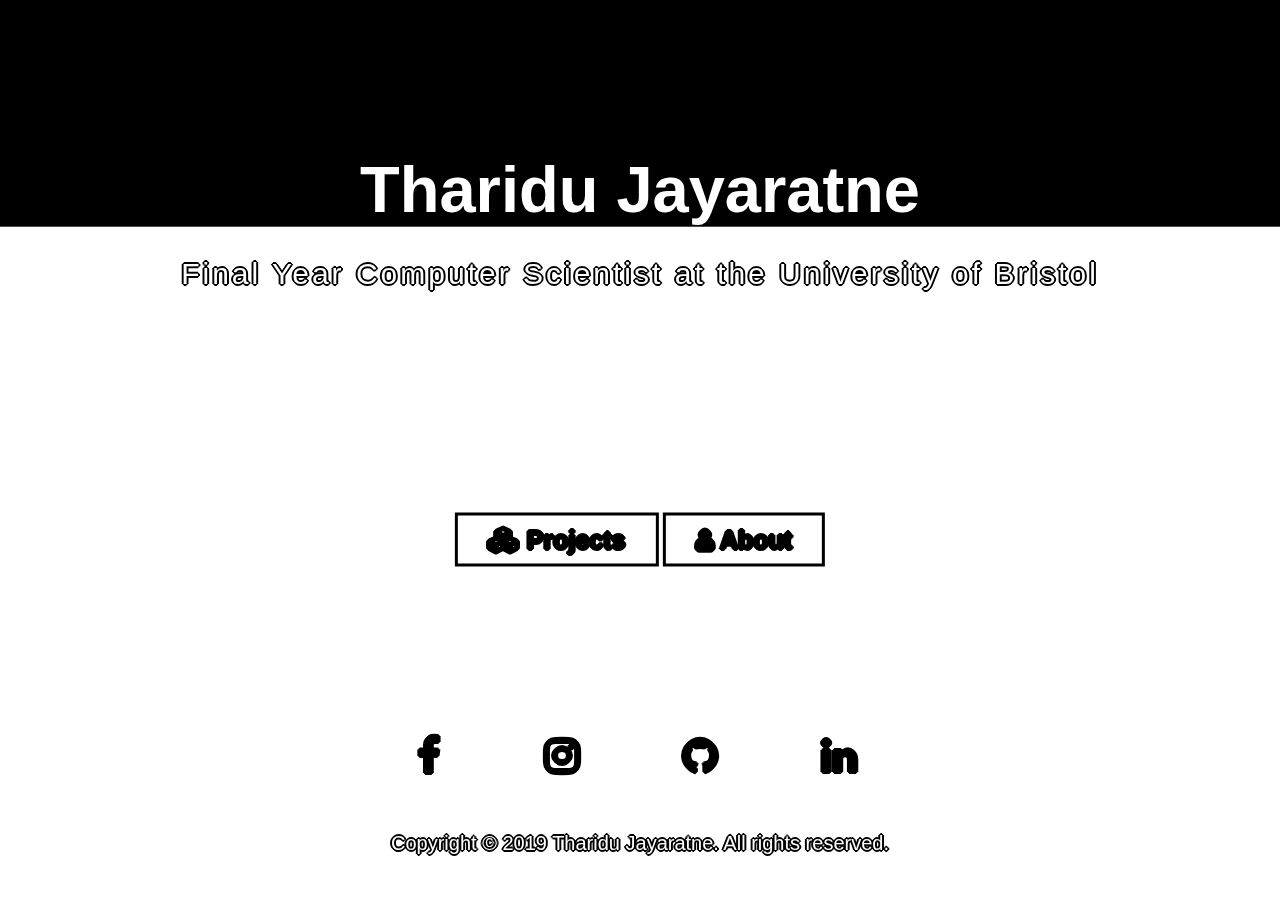
==== index.html @ 995cbe95 "second commit" ====
<!DOCTYPE html>
<html>
<meta name="viewport" content="width=device-width, initial-scale=1">
	<head>
		<title>Tharidu Jayaratne</title>
		<link rel="stylesheet" type="text/css" href="css/style.css">
		<!-- <link rel="stylesheet" type="text/css" href="css/style2.css"> -->
		<link media="all" rel="stylesheet" href="https://maxcdn.bootstrapcdn.com/font-awesome/4.7.0/css/font-awesome.min.css">
	</head>
	<body onload="myFunction()">
		<div id="loading"></div>
		<!-- <div id="barba-wrapper">
  <div class="barba-container"> -->
		<div class="background-wrap">
			<video id="video-bg-elem" preload="auto" autoplay="true" loop="loop" muted="muted">
				<source src="./images/background1.mp4" type="video/mp4">
				Video not supported
			</video>
		</div>

		<div class="content">
			<h1>Tharidu Jayaratne</h1>
			<p>Final Year Computer Scientist at the University of Bristol</p>
		</div>
<!-- <div class="wrapper2"> -->
		<div class="button">
			<a href= "project.html" class="btn"><i class = "fa fa-cubes"></i> Projects</a>
			<a href= "about.html" class="btn"> <i class = "fa fa-user"></i>   About</a>
		</div>
<!-- </div> -->

		 <div class="wrapper">
		<div class="media">
		<ul>
			<li><a href="https://www.facebook.com/tharidu.jayaratne.7"><i class="fa fa-facebook" aria-hidden="true" ></i></a></li>
			<li><a href="https://www.instagram.com/tharidu021/"><i class="fa fa-instagram" aria-hidden="true" ></i></a></li>
			<li><a href="https://github.com/ThariduJayaratne"><i class="fa fa-github" aria-hidden="true"></i></a></li>
			<li><a href="https://uk.linkedin.com/in/tharidu-jayaratne-868245179"><i class="fa fa-linkedin" aria-hidden="true" ></i></a></li>
		</ul>
		</div>
		</div>

		<!-- <div class="wrapper">
	 <div class="media">
	 <ul>
	 	<li><i class="fa fa-facebook" aria-hidden="true" ></i></li>
	 	<li><i class="fa fa-instagram" aria-hidden="true" ></i></li>
	 	<li><i class="fa fa-github" aria-hidden="true"></i></li>
	 	<li><i class="fa fa-linkedin" aria-hidden="true" ></i></li>
	 </ul>
	 </div>
	 </div> -->

<div class="footer">
      	Copyright &copy; 2019 Tharidu Jayaratne. All rights reserved.
</div>
<!-- </div>
</div> -->
<!-- <script src="//ajax.googleapis.com/ajax/libs/jquery/1.11.2/jquery.min.js"></script>
<script>window.jQuery || documment.write('<script src="js/vendor/jquery-1.11.2.min.js"><\/script>')</script>
<script src="js/main.js"></script>

<script src="js/barba.min.js" type="text/javascript"></script> -->
<script>
var preloader = document.getElementById('loading');
function myFunction(){
  preloader.style.display = 'none';
}
</script>
</body>
</html>
---- css/style.css ----
* {
		margin: 0;
		padding: 0;
	}
	body {
		font-family: Montserrat, sans-serif;
	}
	#loading{
	  position: fixed;
	  width: 100%;
	  height: 100vh;
	  background: #000 url('https://i0.wp.com/media.boingboing.net/wp-content/uploads/2015/10/pJReN4H1.gif?w=970')no-repeat center;
	  /* background: #676E81 url('http://33.media.tumblr.com/ff126c288d8b5fdebebcbdd437c22bff/tumblr_ndypsfVbG81shpedgo1_250.gif')no-repeat center; */

	  /* background: #000 url('https://i.gifer.com/f95.gif')no-repeat center; */
	  z-index: 99999;
	  /* transition:5s ease; */
	}
a:link {
color: #000;
}
a:hover {
color: #000;
}
a:visited {
color: #fff;
}
	.background-wrap {
		position: fixed;
		z-index: -1000;
	 width: 100%;
		height: 100%;
		overflow: hidden;
		top: 0;
		left: 0;
	}
	.footer {
	position: fixed;
  left: 0;
	font-size: 20px;
  bottom: 5%;
  width: 100%;
  color: white;
  text-align: center;
	text-shadow:
    /* Outline */
    -1px -1px 0 #000000,
    1px -1px 0 #000000,
    -1px 1px 0 #000000,
    1px 1px 0 #000000,
    -2px 0 0 #000000,
    2px 0 0 #000000,
    0 2px 0 #000000,
    0 -2px 0 #000000;
	}
.wrapper {
	position: fixed;
  left: 0;
  bottom: 16%;
  width: 100%;
  color: white;
  text-align: center;
}
#video-bg-elem {
		position: absolute;
		top: 0;
		left: 0;
		min-height: 100%;
		min-width: 100%;
	}
	.content {
		position: absolute;
		text-align: center;
	  /* min-height: 5%; */
		/* background-color: rgba(0,0,0,7); */
		top: 16%;
		left: 50%;
		transform: translate(-50%,-50%);
		width: 100%;
	}
	.content h1 {
		font-size: 65px;
		text-align: center;
		font-weight: 600;
		color: #fff;
		padding-top: 12%;
		margin-bottom: 30px;
		animation: text 1.6s 1;
		display: block;
		position: relative;
		background: black;
	}

	@keyframes text {
		0%{
			color: black;
			margin-bottom: -40px;
		}
		30%{
			letter-spacing: 25px;
			margin-bottom: -40px;
		}
		85%{
			letter-spacing: 8px;
			margin-bottom: -40px;
		}
	}
	.content p {
		text-align: center;
		font-size: 30px;
		font-weight: 200px;
		letter-spacing: 3px;
		color: #fff;
		text-shadow:
			/* Outline */
			-1px -1px 0 #000000,
			1px -1px 0 #000000,
			-1px 1px 0 #000000,
			1px 1px 0 #000000,
			-2px 0 0 #000000,
			2px 0 0 #000000,
			0 2px 0 #000000,
			0 -2px 0 #000000;
	}

	.button{
		position: absolute;
		top: 60%;
		left: 50%;
		transform: translate(-50%,-50%);
		font-weight: 600;
	}
	.btn{
		border: 3px solid #000;
		padding: 10px 30px;
		color: #fff;
		font-size: 25px;
		text-decoration: none;
		transition: 0.7s ease;
		text-shadow:
	    /* Outline */
	    -1px -1px 0 #000000,
	    1px -1px 0 #000000,
	    -1px 1px 0 #000000,
	    1px 1px 0 #000000,
	    -2px 0 0 #000000,
	    2px 0 0 #000000,
	    0 2px 0 #000000,
	    0 -2px 0 #000000;
	}
	.btn:hover{
		background-color: #000;
		color: #fff;
	}

.media{
	position: absolute;
	top: 80%;
	left: 51%;
	transform: translate(-53%,-50%);
}
	li{
		list-style: none;
		margin: 10px 30px;
		display: inline-block;
		font-size: 40px;
		padding: 20px 20px;
		color: white;
		transition: .5s;
		text-shadow:
	    /* Outline */
	    -1px -1px 0 #000000,
	    1px -1px 0 #000000,
	    -1px 1px 0 #000000,
	    1px 1px 0 #000000,
	    -2px 0 0 #000000,
	    2px 0 0 #000000,
	    0 2px 0 #000000,
	    0 -2px 0 #000000;
	}

	li:hover {
		color: black;
		transform: scale(1.5,1.5);
		/* border: solid #292929; */
		/* border-radius: 10% 10% / 10% 10%; */
		transition: .4s;
	}
---- css/style2.css ----
#loading{
  position: fixed;
  width: 100%;
  height: 100vh;
  background: #000 url('https://i0.wp.com/media.boingboing.net/wp-content/uploads/2015/10/pJReN4H1.gif?w=970')no-repeat center;
  /* background: #676E81 url('http://33.media.tumblr.com/ff126c288d8b5fdebebcbdd437c22bff/tumblr_ndypsfVbG81shpedgo1_250.gif')no-repeat center; */

  /* background: #000 url('https://i.gifer.com/f95.gif')no-repeat center; */
  z-index: 99999;
  /* transition:5s ease; */
}
/* #particles-js{
  height: 100%;
  background: #262626;
} */
body{
  font-family: Montserrat, sans-serif;
}
/* #wrapper {
  opacity:0;
 } */
h1{
  font-family: Montserrat, sans-serif;
  text-align: center;
  color: white;
}

.box{
  position: absolute;
  top: 80%;
  left: 50%;
  transform: translate(-50%,-50%);
}

.box span{
  display: block;
  width: 30px;
  height:30px;
  border-bottom: 1px solid #fff;
  border-right: 1px solid #fff;
  transform: rotate(45deg);
  margin: -10px;
  animation: animate 2s infinite;
}
/* .myBtn{
  text-align: center;
  font-size: 25px;
  font-family: Montserrat;
  margin-bottom: 40%;
} */
.box span:nth-child(1)
{
  animation-delay: -0.2s;
}
.box span:nth-child(2)
{
  animation-delay: -0.4s;

}
@keyframes text {
  0%{
    color: black;
    margin-bottom: -40px;
  }
  30%{
    letter-spacing: 25px;
    margin-bottom: -40px;
  }
  85%{
    letter-spacing: 8px;
    margin-bottom: -40px;
  }
}
.media{
	position: absolute;
	top: 80%;
	left: 51%;
	transform: translate(-53%,-50%);
}
.wrapper {
	position: fixed;
  left: 0;
  bottom: 16%;
  width: 100%;
  color: white;
  text-align: center;
}
@keyframes animate {
  0%
  {
    opacity: 0;
    transform: rotate(45deg) translate(-20px, -20px);

  }
  50%
  {
    opacity:1;
  }
  100%
  {
    opacity: 0;
    transform: rotate(45deg) translate(20px,20px);

  }
}

.s0
{
  /* background:url("http://45.media.tumblr.com/7a1e9e35c23208b718e44486d0774cd4/tumblr_nzp2ihdk9H1ukofkbo1_r4_500.gif"); */
  /* background: url("https://media.giphy.com/media/uBTWyINWTrWz6/giphy.gif"); */
  background: url("https://media0.giphy.com/media/pHZ8BBgLaXPliFNudh/source.gif");
  background-size: cover;
  background-position: center;
  width: auto;
  height: auto;
}
.s0 h1{
  text-align: center;
  font-size: 80px;
  color: white;
  margin-bottom: 10%;
  text-shadow:
    -1px -1px 0 #000000,
    1px -1px 0 #000000,
    -1px 1px 0 #000000,
    1px 1px 0 #000000,
    -2px 0 0 #000000,
    2px 0 0 #000000,
    0 2px 0 #000000,
    0 -2px 0 #000000;
}
.s1
{
  /* background:url("https://miro.medium.com/max/4778/1*q8HNVIql60d46VWjI5i2CQ.gif"); */
  /* background:url("https://attendify.com/blog/wp-content/uploads/2018/02/sentiment-analysis.gif"); */
  background:url("https://thumbs.gfycat.com/ForsakenPoisedEasternglasslizard-small.gif");
  background-size: cover;
  background-position: center;
}
.s1 h1{
  position: relative;
  text-align: center;
  font-size: 80px;
  top: 5;
  color: white;
  text-shadow:
    -1px -1px 0 #000000,
    1px -1px 0 #000000,
    -1px 1px 0 #000000,
    1px 1px 0 #000000,
    -2px 0 0 #000000,
    2px 0 0 #000000,
    0 2px 0 #000000,
    0 -2px 0 #000000;
}
.s1 p{
  text-align: left;
  margin-left: 5%;
  font-size: 30px;
  line-height: 50px;
  color: white;
  margin-bottom: 25%;
  font-weight: 600;
  text-shadow:
    -1px -1px 0 #000000,
    1px -1px 0 #000000,
    -1px 1px 0 #000000,
    1px 1px 0 #000000,
    -2px 0 0 #000000,
    2px 0 0 #000000,
    0 2px 0 #000000,
    0 -2px 0 #000000;
}
 #more {
  display: none;
  background-color: inherit;
}

.button{
  position: absolute;
  top: 60%;
  left: 50%;
  transform: translate(-50%,-50%);
  font-weight: 600;
  font-family: Montserrat, sans-serif;
}
.btn{
  border: 3px solid #fff;
  padding: 10px 30px;
  color: #fff;
  font-size: 25px;
  text-decoration: none;
  transition: 0.7s ease;
  text-shadow:
    /* Outline */
    -1px -1px 0 #000000,
    1px -1px 0 #000000,
    -1px 1px 0 #000000,
    1px 1px 0 #000000,
    -2px 0 0 #000000,
    2px 0 0 #000000,
    0 2px 0 #000000,
    0 -2px 0 #000000;
}
.btn:hover{
  background-color: #000;
  color: #fff;
}
.btn2{
  color: #fff;
  text-decoration: none;
  transition: 0.7s ease;
}
.btn2:hover{
  color: #A9A9A9;
}
li:hover {
  color: black;
  transform: scale(1.5,1.5);
  /* border: solid #292929; */
  /* border-radius: 10% 10% / 10% 10%; */
  transition: .4s;
}

.s2
{
  /* background: url('https://images.pexels.com/photos/51947/tuscany-grape-field-nature-51947.jpeg?auto=compress&cs=tinysrgb&dpr=2&h=650&w=940'); */
  background: url('https://media0.giphy.com/media/pzGIuR1UeI2oFhyqP1/source.gif');

  background-size: cover;
  background-position: center;
}
.s2 h1{
  position: absolute;
  line-height:400px;
  color: white;
  text-align: left;
  font-size: 90px;
  /* font-weight: 300;  */
  /* margin-bottom: 25%; */
  margin-left: 5%;
  text-shadow:
    -1px -1px 0 #000000,
    1px -1px 0 #000000,
    -1px 1px 0 #000000,
    1px 1px 0 #000000,
    -2px 0 0 #000000,
    2px 0 0 #000000,
    0 2px 0 #000000,
    0 -2px 0 #000000;
}
.s2 p{
  color: white;
  text-align: left;
  font-size: 30px;
  font-weight: 600;
  margin-left: 5%;
  margin-top: 25%;
  line-height: 50px;
  text-shadow:
    -1px -1px 0 #000000,
    1px -1px 0 #000000,
    -1px 1px 0 #000000,
    1px 1px 0 #000000,
    -2px 0 0 #000000,
    2px 0 0 #000000,
    0 2px 0 #000000,
    0 -2px 0 #000000;
  }

.s3
{
  background: url('https://jonathanfrech.files.wordpress.com/2016/02/conways-game-of-life-1.gif');
  background-size: cover;
  background-position: center;
}
.s3 h1{
  position: absolute;
  line-height:200px;
  color: white;
  text-align: left;
  font-size: 90px;
  /* font-weight: 300;  */
  /* margin-bottom: 25%; */
  margin-left: 5%;
  text-shadow:
    -1px -1px 0 #000000,
    1px -1px 0 #000000,
    -1px 1px 0 #000000,
    1px 1px 0 #000000,
    -2px 0 0 #000000,
    2px 0 0 #000000,
    0 2px 0 #000000,
    0 -2px 0 #000000;
  /* color: white;
  position: relative;
  text-align: left;
  font-size: 70px;
  margin-left: 5%;
  line-height:200px; */

}
.s3 p{
  /* color: white;
  text-align: left;
  font-size: 30px;
  margin-left: 5%;
  margin-top: 1%;
  line-height: 50px; */
  color: white;
  text-align: left;
  font-size: 30px;
  font-weight: 600;
  margin-left: 5%;
  margin-top: 25%;
  line-height: 50px;
  text-shadow:
    -1px -1px 0 #000000,
    1px -1px 0 #000000,
    -1px 1px 0 #000000,
    1px 1px 0 #000000,
    -2px 0 0 #000000,
    2px 0 0 #000000,
    0 2px 0 #000000,
    0 -2px 0 #000000;
  }

.s4
{
  background: url('https://images.pexels.com/photos/776654/pexels-photo-776654.jpeg?auto=compress&cs=tinysrgb&dpr=2&h=650&w=940');
  /* background: url('https://images.pexels.com/photos/776654/pexels-photo-776654.jpeg?auto=compress&cs=tinysrgb&dpr=1&w=500'); */
  background-size: cover;
  background-position: center;
}
.s4 h1{
  color: white;
  text-align: left;
  font-size: 70px;
  /* font-weight: 300;  */
  line-height:200px;
  margin-left: 5%;
  text-shadow:
    /* Outline */
    -1px -1px 0 #000000,
    1px -1px 0 #000000,
    -1px 1px 0 #000000,
    1px 1px 0 #000000,
    -2px 0 0 #000000,
    2px 0 0 #000000,
    0 2px 0 #000000,
    0 -2px 0 #000000;
}
.s4 p{
  color: white;
  text-align: left;
  margin-left: 5%;
  margin-top: 0.01%;
  font-weight: 600;
  font-size: 40px;
  line-height: 50px;
  text-shadow:
    /* Outline */
    -1px -1px 0 #000000,
    1px -1px 0 #000000,
    -1px 1px 0 #000000,
    1px 1px 0 #000000,
    -2px 0 0 #000000,
    2px 0 0 #000000,
    0 2px 0 #000000,
    0 -2px 0 #000000;
}

.s5
{
  background: url('http://i.imgur.com/MvMxQ1a.gif');
  background-size: cover;
  background-position: right;
}
.s5 h1 {
  text-align: left;
  font-size: 90px;
  /* font-weight: 300;  */
  /* line-height:300px; */
  margin-top: 1%;
  margin-left: 5%;
  line-height: 120px;
  text-shadow:
    /* Outline */
    -1px -1px 0 #000000,
    1px -1px 0 #000000,
    -1px 1px 0 #000000,
    1px 1px 0 #000000,
    -2px 0 0 #000000,
    2px 0 0 #000000,
    0 2px 0 #000000,
    0 -2px 0 #000000;
}
.s5 p{
  color: white;
  text-align: left;
  margin-left: 5%;
  top: 10;
  font-size: 30px;
  font-weight: 600;
  line-height: 50px;
  text-shadow:
    /* Outline */
    -1px -1px 0 #000000,
    1px -1px 0 #000000,
    -1px 1px 0 #000000,
    1px 1px 0 #000000,
    -2px 0 0 #000000,
    2px 0 0 #000000,
    0 2px 0 #000000,
    0 -2px 0 #000000;
}
span {
  background: white !important;
}
.fp.slideNav.fp.bottom {
	 margin-left: 1em !important;
}
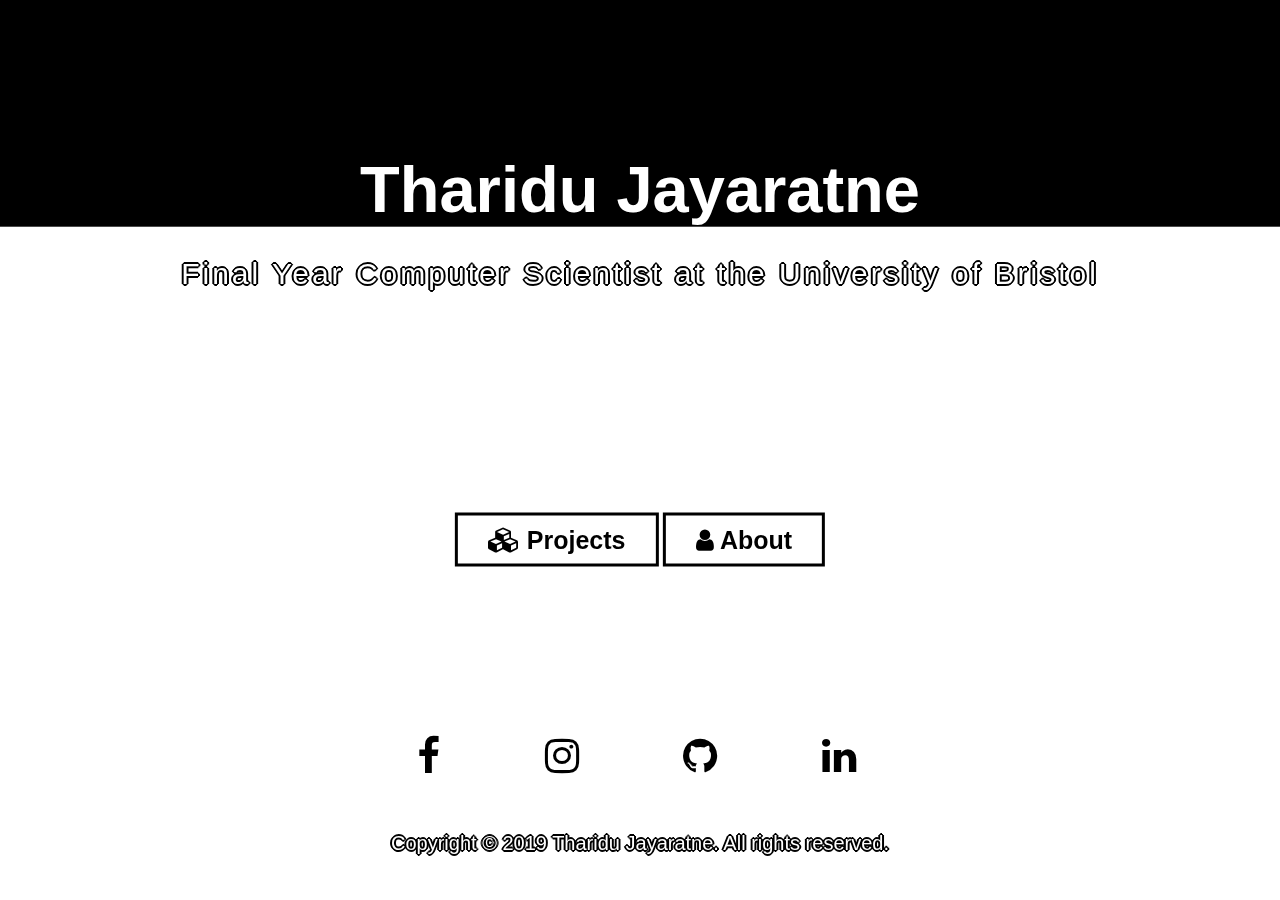
==== commit fedc352b: "Update index.html" ====
--- a/index.html
+++ b/index.html
@@ -1,71 +1,71 @@
-<!DOCTYPE html>
-<html>
-<meta name="viewport" content="width=device-width, initial-scale=1">
-	<head>
-		<title>Tharidu Jayaratne</title>
-		<link rel="stylesheet" type="text/css" href="css/style.css">
-		<!-- <link rel="stylesheet" type="text/css" href="css/style2.css"> -->
-		<link media="all" rel="stylesheet" href="https://maxcdn.bootstrapcdn.com/font-awesome/4.7.0/css/font-awesome.min.css">
-	</head>
-	<body onload="myFunction()">
-		<div id="loading"></div>
-		<!-- <div id="barba-wrapper">
-  <div class="barba-container"> -->
-		<div class="background-wrap">
-			<video id="video-bg-elem" preload="auto" autoplay="true" loop="loop" muted="muted">
-				<source src="./images/background1.mp4" type="video/mp4">
-				Video not supported
-			</video>
-		</div>
-
-		<div class="content">
-			<h1>Tharidu Jayaratne</h1>
-			<p>Final Year Computer Scientist at the University of Bristol</p>
-		</div>
-<!-- <div class="wrapper2"> -->
-		<div class="button">
-			<a href= "project.html" class="btn"><i class = "fa fa-cubes"></i> Projects</a>
-			<a href= "about.html" class="btn"> <i class = "fa fa-user"></i>   About</a>
-		</div>
-<!-- </div> -->
-
-		 <div class="wrapper">
-		<div class="media">
-		<ul>
-			<li><a href="https://www.facebook.com/tharidu.jayaratne.7"><i class="fa fa-facebook" aria-hidden="true" ></i></a></li>
-			<li><a href="https://www.instagram.com/tharidu021/"><i class="fa fa-instagram" aria-hidden="true" ></i></a></li>
-			<li><a href="https://github.com/ThariduJayaratne"><i class="fa fa-github" aria-hidden="true"></i></a></li>
-			<li><a href="https://uk.linkedin.com/in/tharidu-jayaratne-868245179"><i class="fa fa-linkedin" aria-hidden="true" ></i></a></li>
-		</ul>
-		</div>
-		</div>
-
-		<!-- <div class="wrapper">
-	 <div class="media">
-	 <ul>
-	 	<li><i class="fa fa-facebook" aria-hidden="true" ></i></li>
-	 	<li><i class="fa fa-instagram" aria-hidden="true" ></i></li>
-	 	<li><i class="fa fa-github" aria-hidden="true"></i></li>
-	 	<li><i class="fa fa-linkedin" aria-hidden="true" ></i></li>
-	 </ul>
-	 </div>
-	 </div> -->
-
-<div class="footer">
-      	Copyright &copy; 2019 Tharidu Jayaratne. All rights reserved.
-</div>
-<!-- </div>
-</div> -->
-<!-- <script src="//ajax.googleapis.com/ajax/libs/jquery/1.11.2/jquery.min.js"></script>
-<script>window.jQuery || documment.write('<script src="js/vendor/jquery-1.11.2.min.js"><\/script>')</script>
-<script src="js/main.js"></script>
-
-<script src="js/barba.min.js" type="text/javascript"></script> -->
-<script>
-var preloader = document.getElementById('loading');
-function myFunction(){
-  preloader.style.display = 'none';
-}
-</script>
-</body>
-</html>
+<!DOCTYPE html>
+<html>
+	<head>
+		<meta name="viewport" content="width=device-width, initial-scale=1">
+		<title>Tharidu Jayaratne</title>
+		<link rel="stylesheet" type="text/css" href="css/style.css">
+		<!-- <link rel="stylesheet" type="text/css" href="css/style2.css"> -->
+		<link media="all" rel="stylesheet" href="https://maxcdn.bootstrapcdn.com/font-awesome/4.7.0/css/font-awesome.min.css">
+	</head>
+	<body onload="myFunction()">
+		<div id="loading"></div>
+		<!-- <div id="barba-wrapper">
+  <div class="barba-container"> -->
+		<div class="background-wrap">
+			<video id="video-bg-elem" preload="auto" autoplay="true" loop="loop" muted="muted">
+				<source src="./images/background1.mp4" type="video/mp4">
+				Video not supported
+			</video>
+		</div>
+
+		<div class="content">
+			<h1>Tharidu Jayaratne</h1>
+			<p>Final Year Computer Scientist at the University of Bristol</p>
+		</div>
+<!-- <div class="wrapper2"> -->
+		<div class="button">
+			<a href= "project.html" class="btn"><i class = "fa fa-cubes"></i> Projects</a>
+			<a href= "about2.html" class="btn"> <i class = "fa fa-user"></i>   About</a>
+		</div>
+<!-- </div> -->
+
+		 <div class="wrapper">
+		<div class="media">
+		<ul>
+			<li><a href="https://www.facebook.com/tharidu.jayaratne.7"><i class="fa fa-facebook" aria-hidden="true" ></i></a></li>
+			<li><a href="https://www.instagram.com/tharidu021/"><i class="fa fa-instagram" aria-hidden="true" ></i></a></li>
+			<li><a href="https://github.com/ThariduJayaratne"><i class="fa fa-github" aria-hidden="true"></i></a></li>
+			<li><a href="https://uk.linkedin.com/in/tharidu-jayaratne-868245179"><i class="fa fa-linkedin" aria-hidden="true" ></i></a></li>
+		</ul>
+		</div>
+		</div>
+
+		<!-- <div class="wrapper">
+	 <div class="media">
+	 <ul>
+	 	<li><i class="fa fa-facebook" aria-hidden="true" ></i></li>
+	 	<li><i class="fa fa-instagram" aria-hidden="true" ></i></li>
+	 	<li><i class="fa fa-github" aria-hidden="true"></i></li>
+	 	<li><i class="fa fa-linkedin" aria-hidden="true" ></i></li>
+	 </ul>
+	 </div>
+	 </div> -->
+
+<div class="footer">
+      	Copyright &copy; 2019 Tharidu Jayaratne. All rights reserved.
+</div>
+<!-- </div>
+</div> -->
+<!-- <script src="//ajax.googleapis.com/ajax/libs/jquery/1.11.2/jquery.min.js"></script>
+<script>window.jQuery || documment.write('<script src="js/vendor/jquery-1.11.2.min.js"><\/script>')</script>
+<script src="js/main.js"></script>
+
+<script src="js/barba.min.js" type="text/javascript"></script> -->
+<script>
+var preloader = document.getElementById('loading');
+function myFunction(){
+  preloader.style.display = 'none';
+}
+</script>
+</body>
+</html>
--- a/css/style.css
+++ b/css/style.css
@@ -4,6 +4,7 @@
 	}
 	body {
 		font-family: Montserrat, sans-serif;
+		color: white;
 	}
 	#loading{
 	  position: fixed;
@@ -129,28 +130,30 @@
 		left: 50%;
 		transform: translate(-50%,-50%);
 		font-weight: 600;
+		color: white;
 	}
 	.btn{
 		border: 3px solid #000;
 		padding: 10px 30px;
-		color: #fff;
+		color: white;
 		font-size: 25px;
 		text-decoration: none;
 		transition: 0.7s ease;
 		text-shadow:
 	    /* Outline */
-	    -1px -1px 0 #000000,
-	    1px -1px 0 #000000,
-	    -1px 1px 0 #000000,
-	    1px 1px 0 #000000,
-	    -2px 0 0 #000000,
-	    2px 0 0 #000000,
-	    0 2px 0 #000000,
-	    0 -2px 0 #000000;
+	    -1px -1px 0 #fff,
+	    1px -1px 0 #fff,
+	    -1px 1px 0 #fff,
+	    1px 1px 0 #fff,
+	    -2px 0 0 #fff,
+	    2px 0 0 #fff,
+	    0 2px 0 #fff,
+	    0 -2px 0 #fff;
 	}
 	.btn:hover{
 		background-color: #000;
-		color: #fff;
+		color: #000;
+		text-decoration: none;
 	}
 
 .media{
@@ -158,6 +161,8 @@
 	top: 80%;
 	left: 51%;
 	transform: translate(-53%,-50%);
+	color: white;
+	text-decoration: none;
 }
 	li{
 		list-style: none;
@@ -165,22 +170,23 @@
 		display: inline-block;
 		font-size: 40px;
 		padding: 20px 20px;
-		color: white;
+		color: black;
+		text-decoration: none;
 		transition: .5s;
 		text-shadow:
 	    /* Outline */
-	    -1px -1px 0 #000000,
-	    1px -1px 0 #000000,
-	    -1px 1px 0 #000000,
-	    1px 1px 0 #000000,
-	    -2px 0 0 #000000,
-	    2px 0 0 #000000,
-	    0 2px 0 #000000,
-	    0 -2px 0 #000000;
+	    -1px -1px 0 #fff,
+	    1px -1px 0 #fff,
+	    -1px 1px 0 #fff,
+	    1px 1px 0 #fff,
+	    -2px 0 0 #fff,
+	    2px 0 0 #fff,
+	    0 2px 0 #fff,
+	    0 -2px 0 #fff;
 	}
 
 	li:hover {
-		color: black;
+		color: white;
 		transform: scale(1.5,1.5);
 		/* border: solid #292929; */
 		/* border-radius: 10% 10% / 10% 10%; */
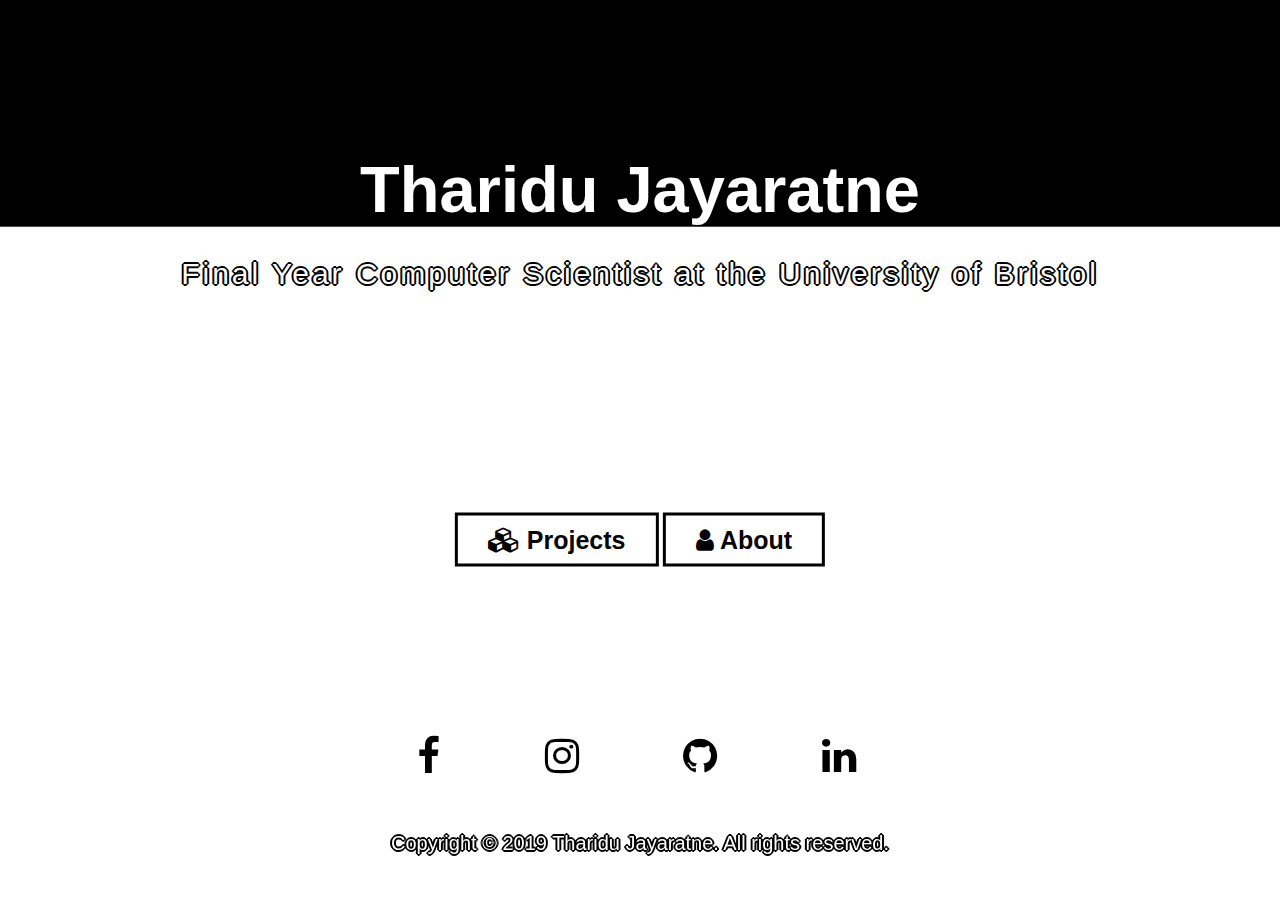
==== commit d4d56968: "Update index.html" ====
--- a/index.html
+++ b/index.html
@@ -4,19 +4,18 @@
 		<meta name="viewport" content="width=device-width, initial-scale=1">
 		<title>Tharidu Jayaratne</title>
 		<link rel="stylesheet" type="text/css" href="css/style.css">
-		<!-- <link rel="stylesheet" type="text/css" href="css/style2.css"> -->
 		<link media="all" rel="stylesheet" href="https://maxcdn.bootstrapcdn.com/font-awesome/4.7.0/css/font-awesome.min.css">
 	</head>
 	<body onload="myFunction()">
 		<div id="loading"></div>
 		<!-- <div id="barba-wrapper">
   <div class="barba-container"> -->
-		<div class="background-wrap">
+		<!-- <div class="background-wrap">
 			<video id="video-bg-elem" preload="auto" autoplay="true" loop="loop" muted="muted">
 				<source src="./images/background1.mp4" type="video/mp4">
 				Video not supported
 			</video>
-		</div>
+		</div> -->
 
 		<div class="content">
 			<h1>Tharidu Jayaratne</h1>
--- a/css/style.css
+++ b/css/style.css
@@ -24,7 +24,7 @@
 color: #000;
 }
 a:visited {
-color: #fff;
+color: #000;
 }
 	.background-wrap {
 		position: fixed;
@@ -151,11 +151,15 @@
 	    0 -2px 0 #fff;
 	}
 	.btn:hover{
-		background-color: #000;
+		background-color: #fff;
 		color: #000;
 		text-decoration: none;
-	}
-
+		cursor:pointer;
+	}
+
+	a {
+	    text-decoration: none;
+	}
 .media{
 	position: absolute;
 	top: 80%;
@@ -174,7 +178,6 @@
 		text-decoration: none;
 		transition: .5s;
 		text-shadow:
-	    /* Outline */
 	    -1px -1px 0 #fff,
 	    1px -1px 0 #fff,
 	    -1px 1px 0 #fff,
@@ -184,9 +187,13 @@
 	    0 2px 0 #fff,
 	    0 -2px 0 #fff;
 	}
-
+	/* .cancela,.cancela:link,.cancela:visited,.cancela:hover,.cancela:focus,.cancela:active{
+	    color: black;
+	    text-decoration: none;
+	} */
 	li:hover {
-		color: white;
+		cursor:pointer;
+		/* color: white; */
 		transform: scale(1.5,1.5);
 		/* border: solid #292929; */
 		/* border-radius: 10% 10% / 10% 10%; */
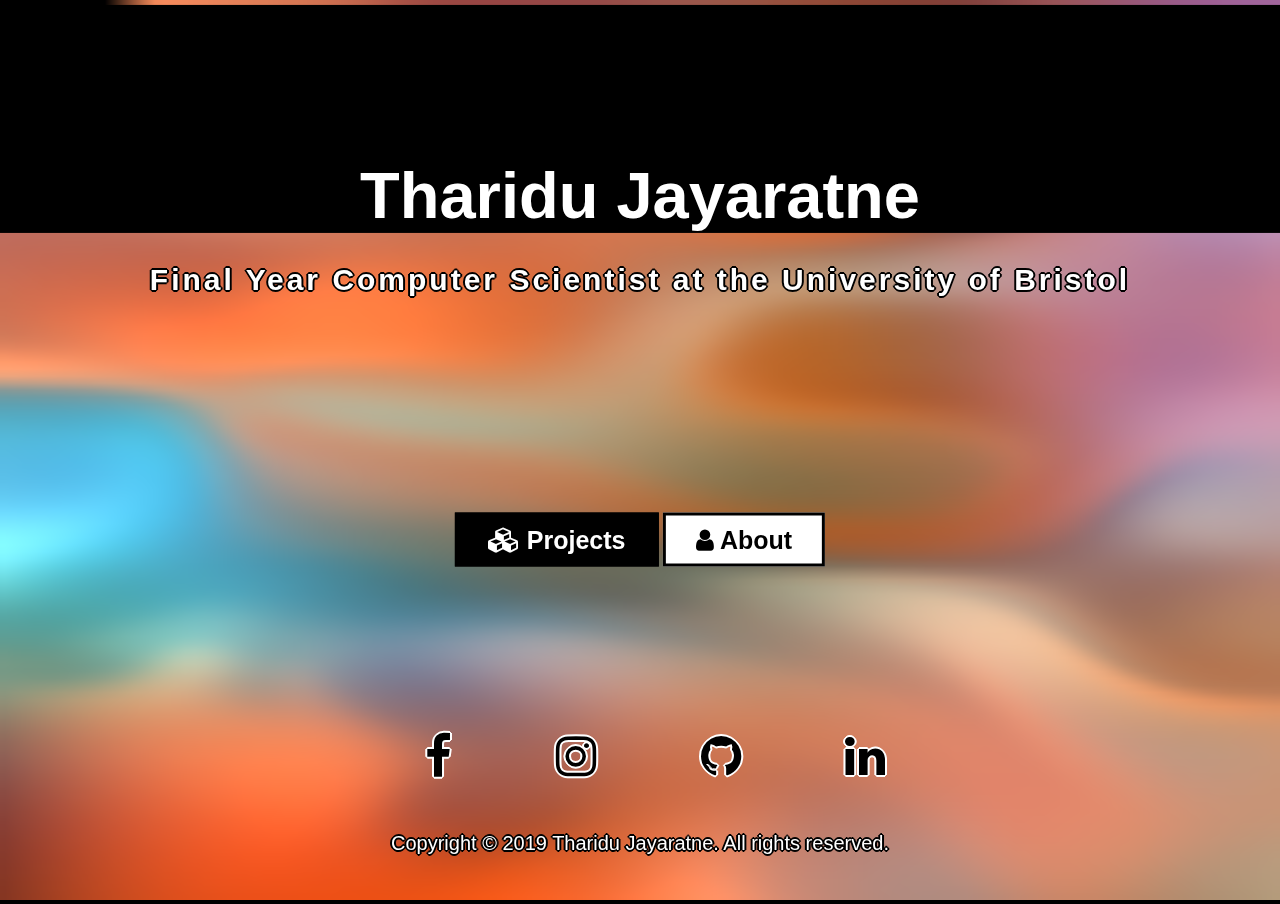
==== commit e6accc2e: "Rename index2.html to index.html" ====
--- a/index.html
+++ b/index.html
@@ -3,30 +3,20 @@
 	<head>
 		<meta name="viewport" content="width=device-width, initial-scale=1">
 		<title>Tharidu Jayaratne</title>
-		<link rel="stylesheet" type="text/css" href="css/style.css">
-		<link media="all" rel="stylesheet" href="https://maxcdn.bootstrapcdn.com/font-awesome/4.7.0/css/font-awesome.min.css">
+		<link rel="stylesheet" type="text/css" href="css/styley.css">
+    <link media="all" rel="stylesheet" href="https://maxcdn.bootstrapcdn.com/font-awesome/4.7.0/css/font-awesome.min.css">
 	</head>
-	<body onload="myFunction()">
-		<div id="loading"></div>
-		<!-- <div id="barba-wrapper">
-  <div class="barba-container"> -->
-		<!-- <div class="background-wrap">
-			<video id="video-bg-elem" preload="auto" autoplay="true" loop="loop" muted="muted">
-				<source src="./images/background1.mp4" type="video/mp4">
-				Video not supported
-			</video>
-		</div> -->
-
+  <body onload="myFunction()">
+    <div id="loading"></div>
+    <canvas id ='canv'></canvas>
 		<div class="content">
 			<h1>Tharidu Jayaratne</h1>
 			<p>Final Year Computer Scientist at the University of Bristol</p>
 		</div>
-<!-- <div class="wrapper2"> -->
 		<div class="button">
-			<a href= "project.html" class="btn"><i class = "fa fa-cubes"></i> Projects</a>
+			<a href= "project.html" class="btn3"><i class = "fa fa-cubes"></i> Projects</a>
 			<a href= "about2.html" class="btn"> <i class = "fa fa-user"></i>   About</a>
 		</div>
-<!-- </div> -->
 
 		 <div class="wrapper">
 		<div class="media">
@@ -38,33 +28,16 @@
 		</ul>
 		</div>
 		</div>
-
-		<!-- <div class="wrapper">
-	 <div class="media">
-	 <ul>
-	 	<li><i class="fa fa-facebook" aria-hidden="true" ></i></li>
-	 	<li><i class="fa fa-instagram" aria-hidden="true" ></i></li>
-	 	<li><i class="fa fa-github" aria-hidden="true"></i></li>
-	 	<li><i class="fa fa-linkedin" aria-hidden="true" ></i></li>
-	 </ul>
-	 </div>
-	 </div> -->
-
 <div class="footer">
       	Copyright &copy; 2019 Tharidu Jayaratne. All rights reserved.
 </div>
-<!-- </div>
-</div> -->
-<!-- <script src="//ajax.googleapis.com/ajax/libs/jquery/1.11.2/jquery.min.js"></script>
-<script>window.jQuery || documment.write('<script src="js/vendor/jquery-1.11.2.min.js"><\/script>')</script>
-<script src="js/main.js"></script>
-
-<script src="js/barba.min.js" type="text/javascript"></script> -->
-<script>
-var preloader = document.getElementById('loading');
-function myFunction(){
-  preloader.style.display = 'none';
-}
-</script>
+      <script src="//ajax.googleapis.com/ajax/libs/jquery/1.11.2/jquery.min.js"></script>
+      <script>window.jQuery || documment.write('<script src="js/vendor/jquery-1.11.2.min.js"><\/script>')</script>
+      <script src="js/main.js"></script>
+      <script>
+      var preloader = document.getElementById('loading');
+      function myFunction(){
+        preloader.style.display = 'none';
+      }
+      </script>
 </body>
-</html>
--- a/css/styley.css
+++ b/css/styley.css
@@ -0,0 +1,214 @@
+#loading{
+  position: fixed;
+  width: 100%;
+  height: 100vh;
+  background: #000 url('https://i0.wp.com/media.boingboing.net/wp-content/uploads/2015/10/pJReN4H1.gif?w=970')no-repeat center;
+  z-index: 99999;
+}
+
+body{
+width:100%;
+margin:0;
+overflow:hidden;
+background:hsla(0,0%,0%,1);
+font-family: Montserrat, sans-serif;
+color: white;
+}
+canvas{
+  width:100%;
+  height:100vh;
+  margin:0;
+  background:hsla(0,0%,0%,1);
+}
+a:link {
+color: #000;
+}
+a:hover {
+color: #000;
+}
+a:visited {
+color: #000;
+}
+.footer {
+position: fixed;
+left: 0;
+font-size: 20px;
+bottom: 5%;
+width: 100%;
+color: white;
+text-align: center;
+text-shadow:
+  /* Outline */
+  -1px -1px 0 #000000,
+  1px -1px 0 #000000,
+  -1px 1px 0 #000000,
+  1px 1px 0 #000000,
+  -2px 0 0 #000000,
+  2px 0 0 #000000,
+  0 2px 0 #000000,
+  0 -2px 0 #000000;
+}
+.content {
+  position: absolute;
+  text-align: center;
+  /* min-height: 5%; */
+  /* background-color: rgba(0,0,0,7); */
+  top: 16%;
+  left: 50%;
+  transform: translate(-50%,-50%);
+  width: 100%;
+}
+.content h1 {
+  font-size: 65px;
+  text-align: center;
+  font-weight: 600;
+  color: #fff;
+  padding-top: 12%;
+  margin-bottom: 30px;
+  animation: text 1.6s 1;
+  display: block;
+  position: relative;
+  background: black;
+}
+
+@keyframes text {
+  0%{
+    color: black;
+    margin-bottom: -40px;
+  }
+  30%{
+    letter-spacing: 25px;
+    margin-bottom: -40px;
+  }
+  85%{
+    letter-spacing: 8px;
+    margin-bottom: -40px;
+  }
+}
+.content p {
+  text-align: center;
+  font-size: 30px;
+  font-weight: 600;
+  letter-spacing: 3px;
+  color: #fff;
+  text-shadow:
+    /* Outline */
+    -1px -1px 0 #000,
+    1px -1px 0 #000,
+    -1px 1px 0 #000,
+    1px 1px 0 #000,
+    -2px 0 0 #000,
+    2px 0 0 #000,
+    0 2px 0 #000,
+    0 -2px 0 #000;
+
+}
+.wrapper {
+	position: fixed;
+  left: 0;
+  bottom: 16%;
+  width: 100%;
+  color: white;
+  text-align: center;
+}
+.button{
+  position: absolute;
+  top: 60%;
+  left: 50%;
+  transform: translate(-50%,-50%);
+  font-weight: 600;
+}
+.btn{
+  border: 3px solid #000;
+  padding: 10px 30px;
+  color: white;
+  font-size: 25px;
+  text-decoration: none;
+  transition: 0.7s ease;
+  text-shadow:
+    /* Outline */
+    -1px -1px 0 #fff,
+    1px -1px 0 #fff,
+    -1px 1px 0 #fff,
+    1px 1px 0 #fff,
+    -2px 0 0 #fff,
+    2px 0 0 #fff,
+    0 2px 0 #fff,
+    0 -2px 0 #fff;
+    background-color: white;
+}
+.btn3{
+  border: 3px solid #000;
+  padding: 10px 30px;
+  color: #fff !important;
+  font-size: 25px;
+  text-decoration: none;
+  transition: 0.7s ease;
+  background-color: black;
+}
+.btn:hover{
+  background-color: #000;
+  color: #fff;
+  text-shadow:
+    /* Outline */
+    -1px -1px 0 #000,
+    1px -1px 0 #000,
+    -1px 1px 0 #000,
+    1px 1px 0 #000,
+    -2px 0 0 #000,
+    2px 0 0 #000,
+    0 2px 0 #000,
+    0 -2px 0 #000;
+  text-decoration: none;
+  cursor:pointer;
+}
+.btn3:hover{
+  background-color: #fff;
+  color: #000 !important;
+
+  text-decoration: none;
+  cursor:pointer;
+}
+
+a {
+    text-decoration: none;
+}
+.media{
+position: absolute;
+top: 80%;
+left: 51%;
+transform: translate(-53%,-50%);
+color: white;
+text-decoration: none;
+}
+li{
+  list-style: none;
+  margin: 10px 30px;
+  display: inline-block;
+  font-size: 47px;
+  padding: 20px 20px;
+  color: black;
+  text-decoration: none;
+  transition: .5s;
+  text-shadow:
+    -1px -1px 0 #fff,
+    1px -1px 0 #fff,
+    -1px 1px 0 #fff,
+    1px 1px 0 #fff,
+    -2px 0 0 #fff,
+    2px 0 0 #fff,
+    0 2px 0 #fff,
+    0 -2px 0 #fff;
+}
+/* .cancela,.cancela:link,.cancela:visited,.cancela:hover,.cancela:focus,.cancela:active{
+    color: black;
+    text-decoration: none;
+} */
+li:hover {
+  cursor:pointer;
+  /* color: white; */
+  transform: scale(1.5,1.5);
+  /* border: solid #292929; */
+  /* border-radius: 10% 10% / 10% 10%; */
+  transition: .4s;
+}
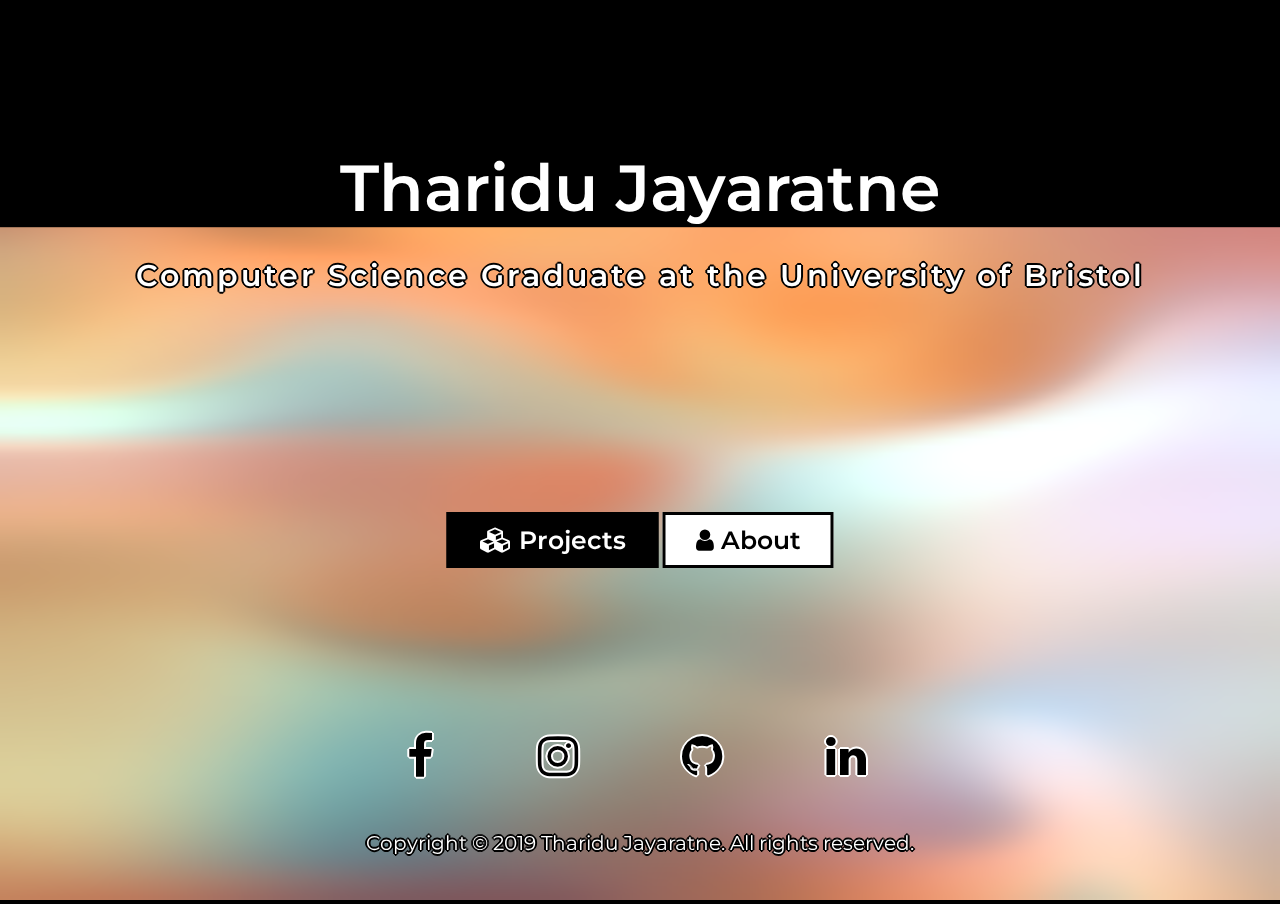
==== commit 8c973183: "Update index.html" ====
--- a/index.html
+++ b/index.html
@@ -11,7 +11,7 @@
     <canvas id ='canv'></canvas>
 		<div class="content">
 			<h1>Tharidu Jayaratne</h1>
-			<p>Final Year Computer Scientist at the University of Bristol</p>
+			<p>Computer Science Graduate at the University of Bristol</p>
 		</div>
 		<div class="button">
 			<a href= "project.html" class="btn3"><i class = "fa fa-cubes"></i> Projects</a>
--- a/css/styley.css
+++ b/css/styley.css
@@ -1,3 +1,4 @@
+@import 'https://fonts.googleapis.com/css?family=Montserrat';
 #loading{
   position: fixed;
   width: 100%;
@@ -6,9 +7,12 @@
   z-index: 99999;
 }
 
+*{
+  margin:0;
+  padding: 0;
+}
 body{
 width:100%;
-margin:0;
 overflow:hidden;
 background:hsla(0,0%,0%,1);
 font-family: Montserrat, sans-serif;
@@ -17,7 +21,7 @@
 canvas{
   width:100%;
   height:100vh;
-  margin:0;
+  /* margin:0; */
   background:hsla(0,0%,0%,1);
 }
 a:link {
